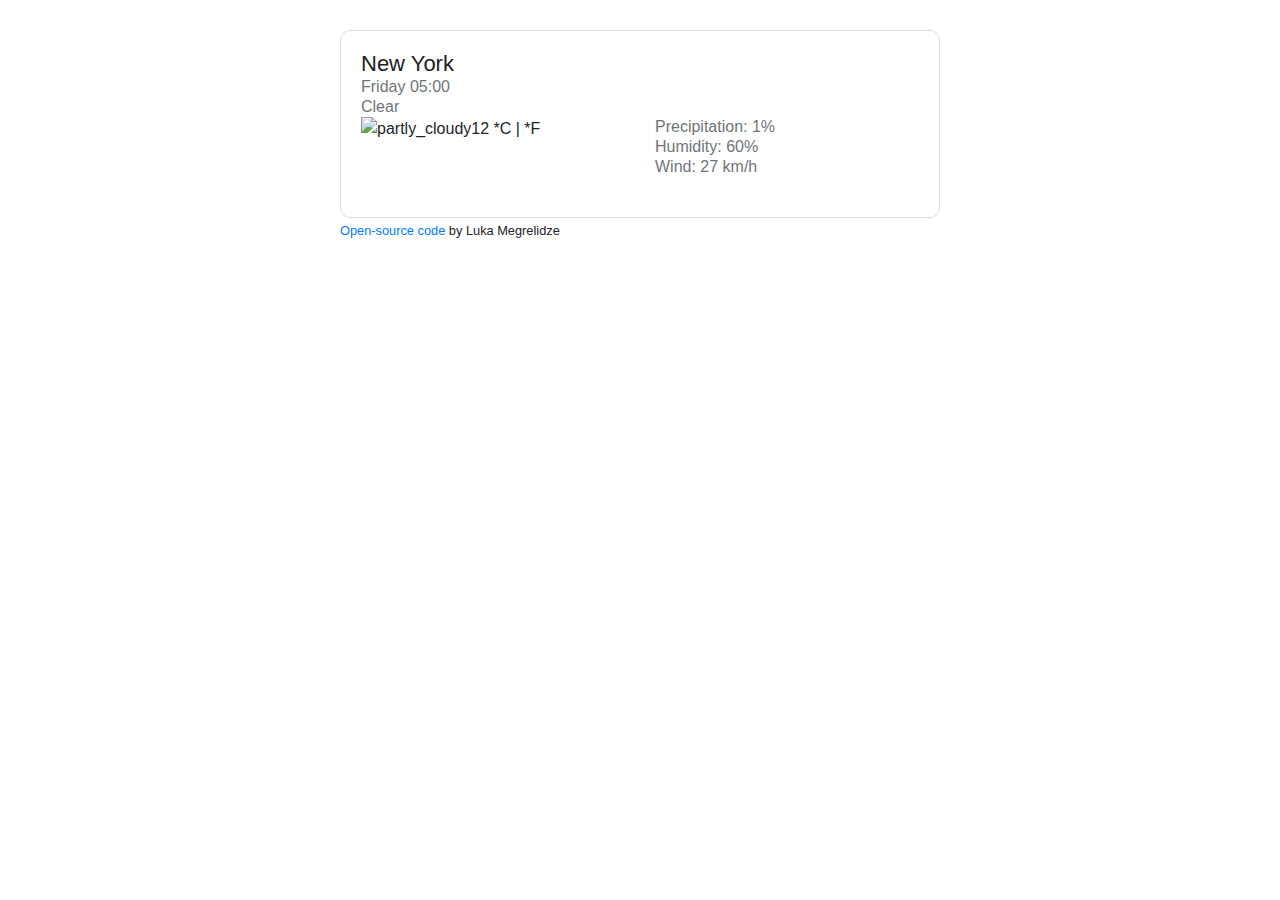
==== index.html @ 9e9fb5f8 "I styled the temperature section" ====
<!DOCTYPE html>
<html lang="en">
  <head>
    <meta charset="UTF-8" />
    <meta http-equiv="X-UA-Compatible" content="IE=edge" />
    <meta name="viewport" content="width=device-width, initial-scale=1.0" />
    <link
      rel="stylesheet"
      href="https://stackpath.bootstrapcdn.com/bootstrap/4.3.1/css/bootstrap.min.css"
      integrity="sha384-ggOyR0iXCbMQv3Xipma34MD+dH/1fQ784/j6cY/iJTQUOhcWr7x9JvoRxT2MZw1T"
      crossorigin="anonymous"
    />
    <link rel="stylesheet" href="src/style.css" />
    <title>Weather App</title>
  </head>
  <body>
    <div class="container">
      <div class="weather-app-wrapper">
        <div class="weather-app">
          <div class="overview">
          <h1>New York</h1>
          <ul>
            <li>Friday 05:00</li>
            <li>Clear</li>
          </ul>
          <div class="row">
            <div class="col-6">
              <div class="clearfix weather">
                <img
                  src="https://ssl.gstatic.com/onebox/weather/64/partly_cloudy.png"
                  alt="partly_cloudy"
                  class="float-left"
                />
                <div class="float-left">12 *C | *F</div>
              </div>
            </div>
            <div class="col-6">
              <ul>
                <li>Precipitation: 1%</li>
                <li>Humidity: 60%</li>
                <li>Wind: 27 km/h</li>
              </ul>
              </div>
            </div>
          </div>
        </div>
        <small>
          <a
            href="https://github.com/lukamegrelidze/vanila-weather-app"
            target="_blank"
          >
            Open-source code</a
          >
          by Luka Megrelidze
        </small>
      </div>
    </div>
    </body>
    <script src="src/app.js"></script>
  </body>
</html>
---- src/style.css ----
body {
  font-family: arial, sans-serif;
}

h1 {
  color: #202124;
  font-size: 22px;
  line-height: 26px;
  margin-bottom: 0;
}

ul {
  margin: 0;
  padding: 0;
}

li {
  list-style: none;
  color: #70757a;
  font-size: 16px;
  line-height: 20px;
}
/* 
.float-left {
  float: left;
} */

.weather-app-wrapper {
  max-width: 600px;
  margin: 30px auto;
}

.weather-app {
  padding: 20px;
  border: 1px solid #dadde1;
  border-radius: 10px;
}
.overview {
  margin-bottom: 20px;
}

.weather-temperature img {
  margin-right: 20px;
}
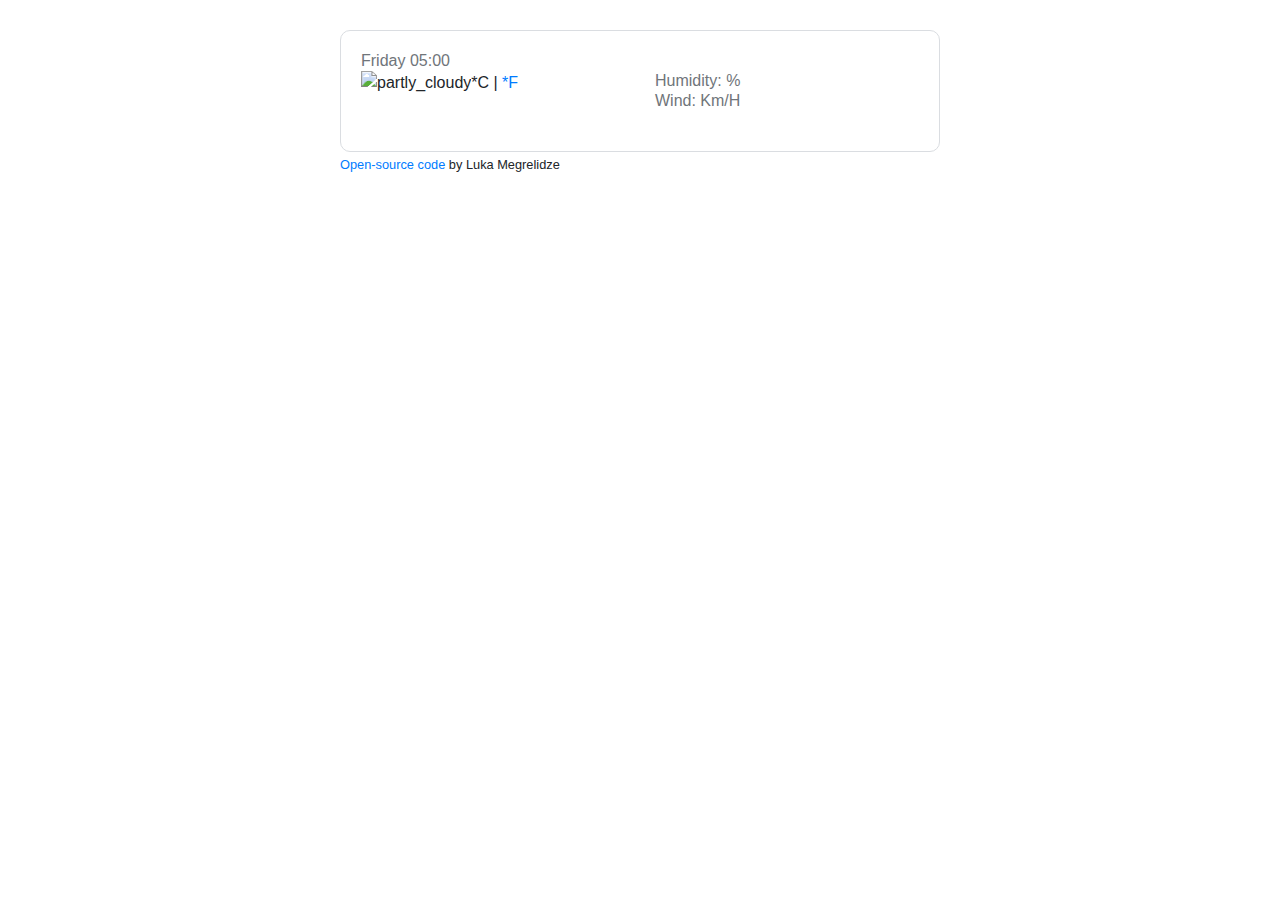
==== commit 2f385540: "Showing the current temperature" ====
--- a/index.html
+++ b/index.html
@@ -10,6 +10,7 @@
       integrity="sha384-ggOyR0iXCbMQv3Xipma34MD+dH/1fQ784/j6cY/iJTQUOhcWr7x9JvoRxT2MZw1T"
       crossorigin="anonymous"
     />
+    <script src="https://unpkg.com/axios/dist/axios.min.js"></script>
     <link rel="stylesheet" href="src/style.css" />
     <title>Weather App</title>
   </head>
@@ -18,10 +19,10 @@
       <div class="weather-app-wrapper">
         <div class="weather-app">
           <div class="overview">
-          <h1>New York</h1>
+          <h1 id="city"></h1>
           <ul>
             <li>Friday 05:00</li>
-            <li>Clear</li>
+            <li id="description"></li>
           </ul>
           <div class="row">
             <div class="col-6">
@@ -31,14 +32,16 @@
                   alt="partly_cloudy"
                   class="float-left"
                 />
-                <div class="float-left">12 *C | *F</div>
+                <div class="float-left">
+                  <strong id="temperature"></strong> <span>*C | <a href="#">*F</a></span> 
+
+                  </div>
               </div>
             </div>
             <div class="col-6">
               <ul>
-                <li>Precipitation: 1%</li>
-                <li>Humidity: 60%</li>
-                <li>Wind: 27 km/h</li>
+                <li>Humidity: <span id="humidity"></span>%</li>
+                <li>Wind: <span id="wind"></span> km/h</li>
               </ul>
               </div>
             </div>
--- a/src/style.css
+++ b/src/style.css
@@ -19,6 +19,7 @@
   color: #70757a;
   font-size: 16px;
   line-height: 20px;
+  text-transform: capitalize;
 }
 /* 
 .float-left {
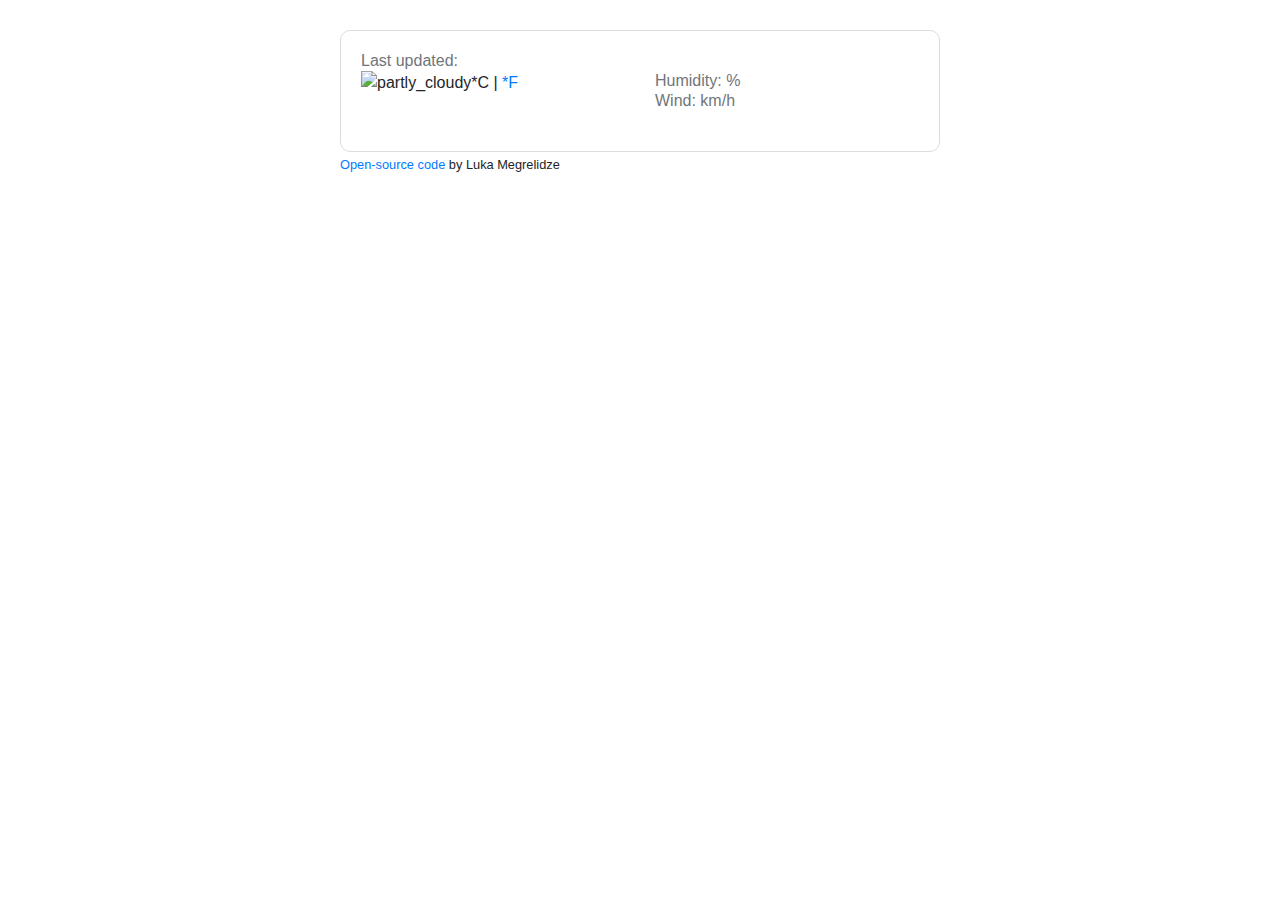
==== commit 6a8701c8: "Update the time" ====
--- a/index.html
+++ b/index.html
@@ -21,7 +21,7 @@
           <div class="overview">
           <h1 id="city"></h1>
           <ul>
-            <li>Friday 05:00</li>
+            <li>Last updated:<span id="date"></span></li>
             <li id="description"></li>
           </ul>
           <div class="row">
--- a/src/style.css
+++ b/src/style.css
@@ -19,12 +19,10 @@
   color: #70757a;
   font-size: 16px;
   line-height: 20px;
+}
+li::first-letter {
   text-transform: capitalize;
 }
-/* 
-.float-left {
-  float: left;
-} */
 
 .weather-app-wrapper {
   max-width: 600px;
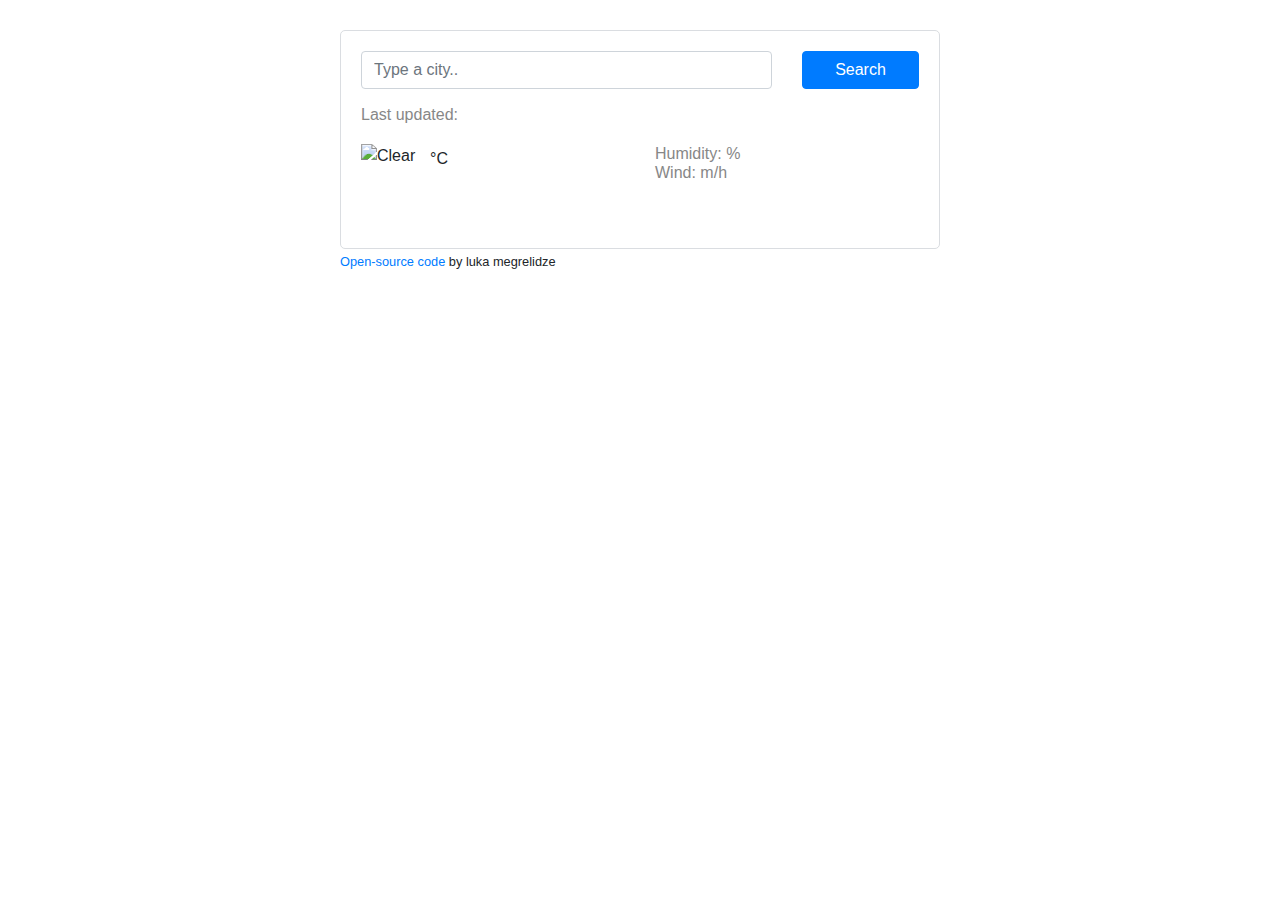
==== commit 5684b89e: "Added the search engine" ====
--- a/index.html
+++ b/index.html
@@ -2,8 +2,8 @@
 <html lang="en">
   <head>
     <meta charset="UTF-8" />
-    <meta http-equiv="X-UA-Compatible" content="IE=edge" />
     <meta name="viewport" content="width=device-width, initial-scale=1.0" />
+    <meta http-equiv="X-UA-Compatible" content="ie=edge" />
     <link
       rel="stylesheet"
       href="https://stackpath.bootstrapcdn.com/bootstrap/4.3.1/css/bootstrap.min.css"
@@ -11,6 +11,7 @@
       crossorigin="anonymous"
     />
     <script src="https://unpkg.com/axios/dist/axios.min.js"></script>
+
     <link rel="stylesheet" href="src/style.css" />
     <title>Weather App</title>
   </head>
@@ -18,47 +19,62 @@
     <div class="container">
       <div class="weather-app-wrapper">
         <div class="weather-app">
+          <form id="search-form" class="mb-3">
+            <div class="row">
+              <div class="col-9">
+                <input
+                  type="search"
+                  placeholder="Type a city.."
+                  class="form-control"
+                  id="city-input"
+                  autocomplete="off"
+                />
+              </div>
+              <div class="col-3">
+                <input
+                  type="submit"
+                  value="Search"
+                  class="btn btn-primary w-100"
+                />
+              </div>
+            </div>
+          </form>
           <div class="overview">
-          <h1 id="city"></h1>
-          <ul>
-            <li>Last updated:<span id="date"></span></li>
-            <li id="description"></li>
-          </ul>
+            <h1 id="city"></h1>
+            <ul>
+              <li>Last updated: <span id="date"></span></li>
+              <li id="description"></li>
+            </ul>
+          </div>
           <div class="row">
             <div class="col-6">
-              <div class="clearfix weather">
-                <img
-                  src="https://ssl.gstatic.com/onebox/weather/64/partly_cloudy.png"
-                  alt="partly_cloudy"
-                  class="float-left"
-                />
+              <div class="clearfix weather-temperature">
+                <img src="" alt="Clear" id="icon" class="float-left" />
                 <div class="float-left">
-                  <strong id="temperature"></strong> <span>*C | <a href="#">*F</a></span> 
-
-                  </div>
+                  <strong id="temperature"></strong
+                  ><span class="units"> °C</span>
+                </div>
               </div>
             </div>
             <div class="col-6">
               <ul>
                 <li>Humidity: <span id="humidity"></span>%</li>
-                <li>Wind: <span id="wind"></span> km/h</li>
+                <li>Wind: <span id="wind"></span> m/h</li>
               </ul>
-              </div>
             </div>
           </div>
+          <div class="weather-forecast" id="forecast"></div>
         </div>
         <small>
           <a
-            href="https://github.com/lukamegrelidze/vanila-weather-app"
+            href="https://github.com/wecodeschool/vanilla-weather-app"
             target="_blank"
+            >Open-source code</a
           >
-            Open-source code</a
-          >
-          by Luka Megrelidze
+          by luka megrelidze
         </small>
       </div>
     </div>
-    </body>
     <script src="src/app.js"></script>
   </body>
 </html>
--- a/src/style.css
+++ b/src/style.css
@@ -3,9 +3,10 @@
 }
 
 h1 {
-  color: #202124;
-  font-size: 22px;
-  line-height: 26px;
+  color: #878787;
+  font-size: 24px;
+  font-weight: 100;
+  line-height: 28px;
   margin-bottom: 0;
 }
 
@@ -16,11 +17,16 @@
 
 li {
   list-style: none;
-  color: #70757a;
+  margin: 0;
+  padding: 0;
+
+  color: rgb(135, 135, 135);
   font-size: 16px;
-  line-height: 20px;
+  font-weight: 100;
+  line-height: 19px;
 }
-li::first-letter {
+
+li:first-letter {
   text-transform: capitalize;
 }
 
@@ -32,12 +38,56 @@
 .weather-app {
   padding: 20px;
   border: 1px solid #dadde1;
-  border-radius: 10px;
+  border-radius: 5px;
 }
+
 .overview {
   margin-bottom: 20px;
 }
 
 .weather-temperature img {
-  margin-right: 20px;
+  margin-right: 5px;
+  height: 64px;
+  width: 64px;
 }
+
+.weather-temperature strong {
+  color: rgb(33, 33, 33);
+  font-size: 64px;
+  line-height: 1;
+  font-weight: 400;
+}
+
+.weather-temperature .units {
+  position: relative;
+  font-size: 16px;
+  top: -34px;
+}
+
+.weather-temperature .active {
+  color: rgb(33, 33, 33);
+  cursor: default;
+}
+
+.weather-temperature .active:hover {
+  text-decoration: none;
+}
+
+.weather-forecast {
+  margin-top: 20px;
+  text-align: center;
+  color: #000;
+}
+
+.weather-forecast-date {
+  font-size: 16px;
+  opacity: 0.5;
+}
+
+.weather-forecast-temperature-min {
+  opacity: 0.5;
+}
+
+.weather-forecast-temperatures {
+  font-size: 13px;
+}
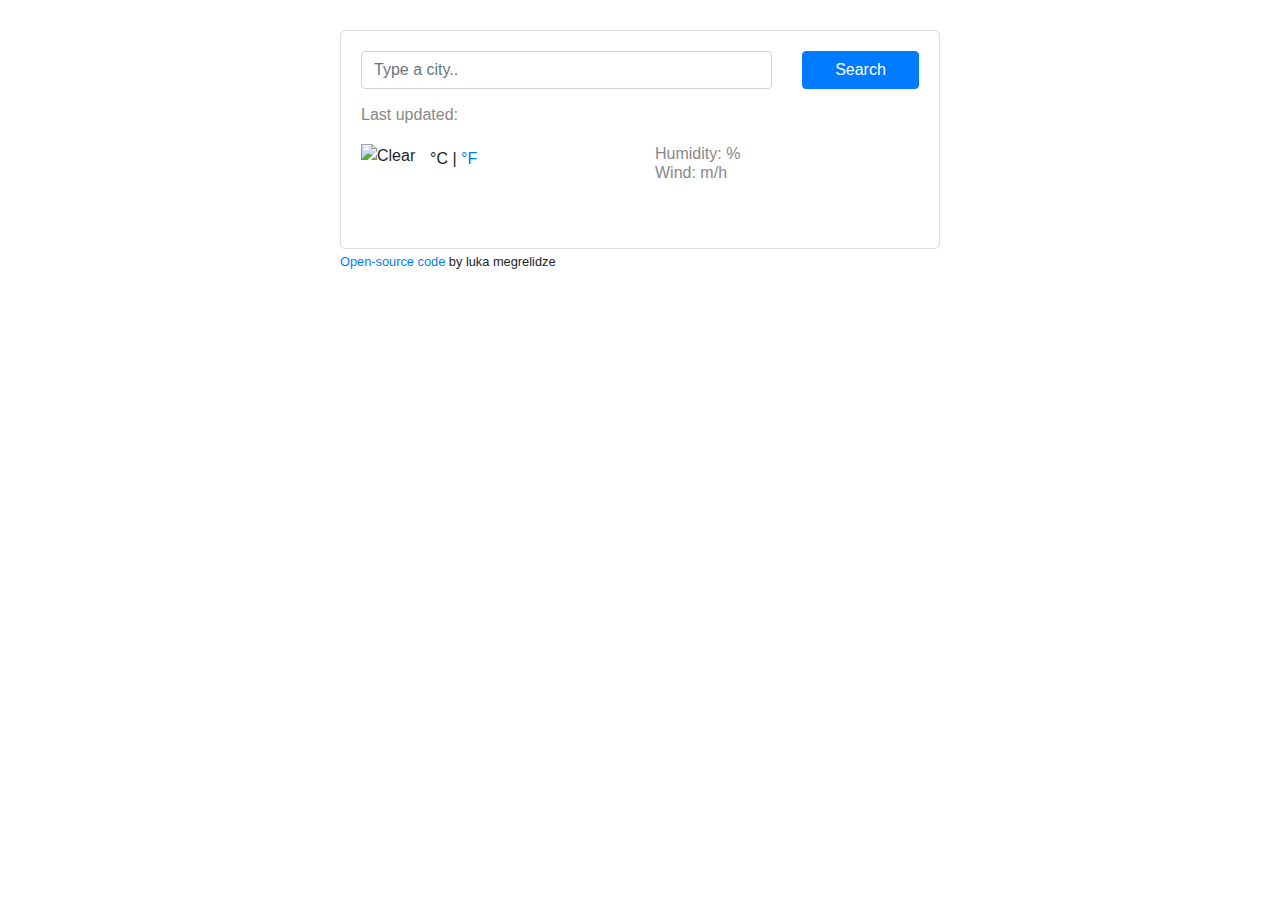
==== commit 8bb99813: "implemented the unit conversion" ====
--- a/index.html
+++ b/index.html
@@ -52,7 +52,10 @@
                 <img src="" alt="Clear" id="icon" class="float-left" />
                 <div class="float-left">
                   <strong id="temperature"></strong
-                  ><span class="units"> °C</span>
+                  ><span class="units">
+                    <a href="#" id="celsius-link" class="active">°C </a> |
+                    <a href="#" id="fahrenheit-link">°F</a></span
+                  >
                 </div>
               </div>
             </div>
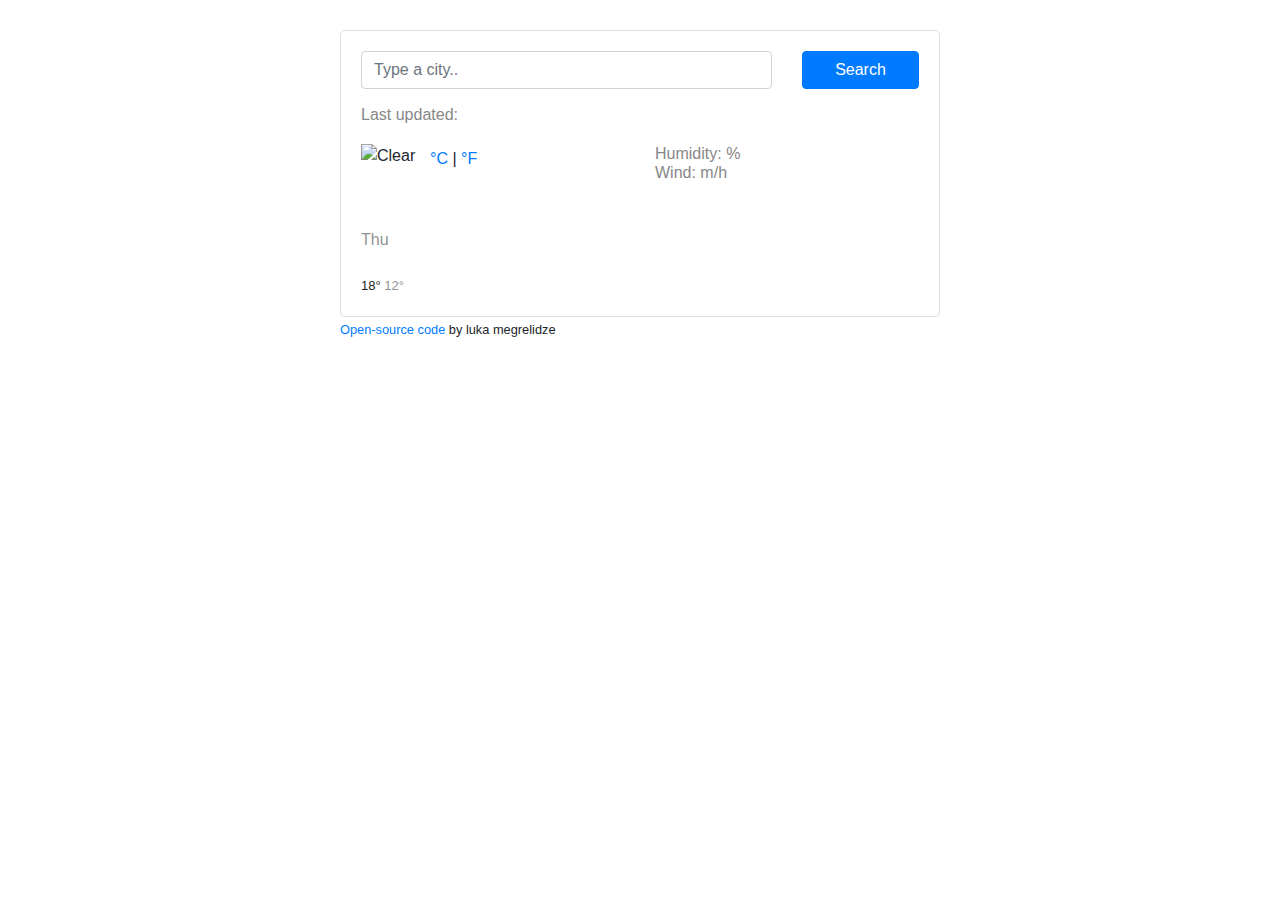
==== commit f79edc42: "Added the forecast HTML and CSS" ====
--- a/index.html
+++ b/index.html
@@ -67,6 +67,20 @@
             </div>
           </div>
           <div class="weather-forecast" id="forecast"></div>
+          <div class="row">
+            <div class="col-2">
+              <div class="weather-forecast-date">Thu</div>
+              <img
+                src="http://openweathermap.org/img/wn/01d@2x.png"
+                alt=""
+                width="42"
+              />
+              <div class="weather-forecast-temperature">
+                <span class="weather-forecast-temperature-max"> 18° </span>
+                <span class="weather-forecast-temperature-min"> 12° </span>
+              </div>
+            </div>
+          </div>
         </div>
         <small>
           <a
--- a/src/style.css
+++ b/src/style.css
@@ -64,15 +64,6 @@
   top: -34px;
 }
 
-.weather-temperature .active {
-  color: rgb(33, 33, 33);
-  cursor: default;
-}
-
-.weather-temperature .active:hover {
-  text-decoration: none;
-}
-
 .weather-forecast {
   margin-top: 20px;
   text-align: center;
@@ -88,6 +79,6 @@
   opacity: 0.5;
 }
 
-.weather-forecast-temperatures {
+.weather-forecast-temperature {
   font-size: 13px;
 }
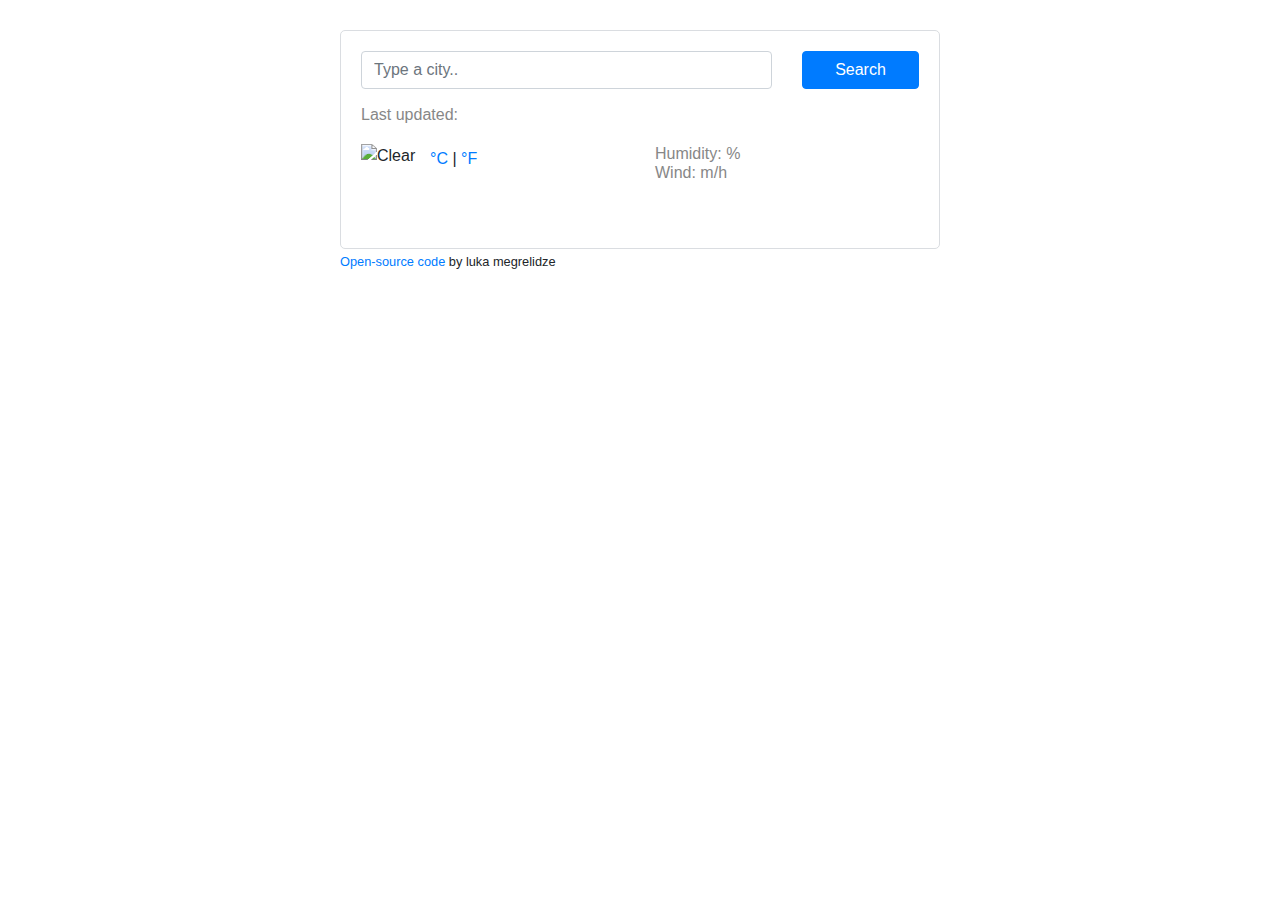
==== commit 75d2c144: "Display the forecast data using the API" ====
--- a/index.html
+++ b/index.html
@@ -67,20 +67,6 @@
             </div>
           </div>
           <div class="weather-forecast" id="forecast"></div>
-          <div class="row">
-            <div class="col-2">
-              <div class="weather-forecast-date">Thu</div>
-              <img
-                src="http://openweathermap.org/img/wn/01d@2x.png"
-                alt=""
-                width="42"
-              />
-              <div class="weather-forecast-temperature">
-                <span class="weather-forecast-temperature-max"> 18° </span>
-                <span class="weather-forecast-temperature-min"> 12° </span>
-              </div>
-            </div>
-          </div>
         </div>
         <small>
           <a
